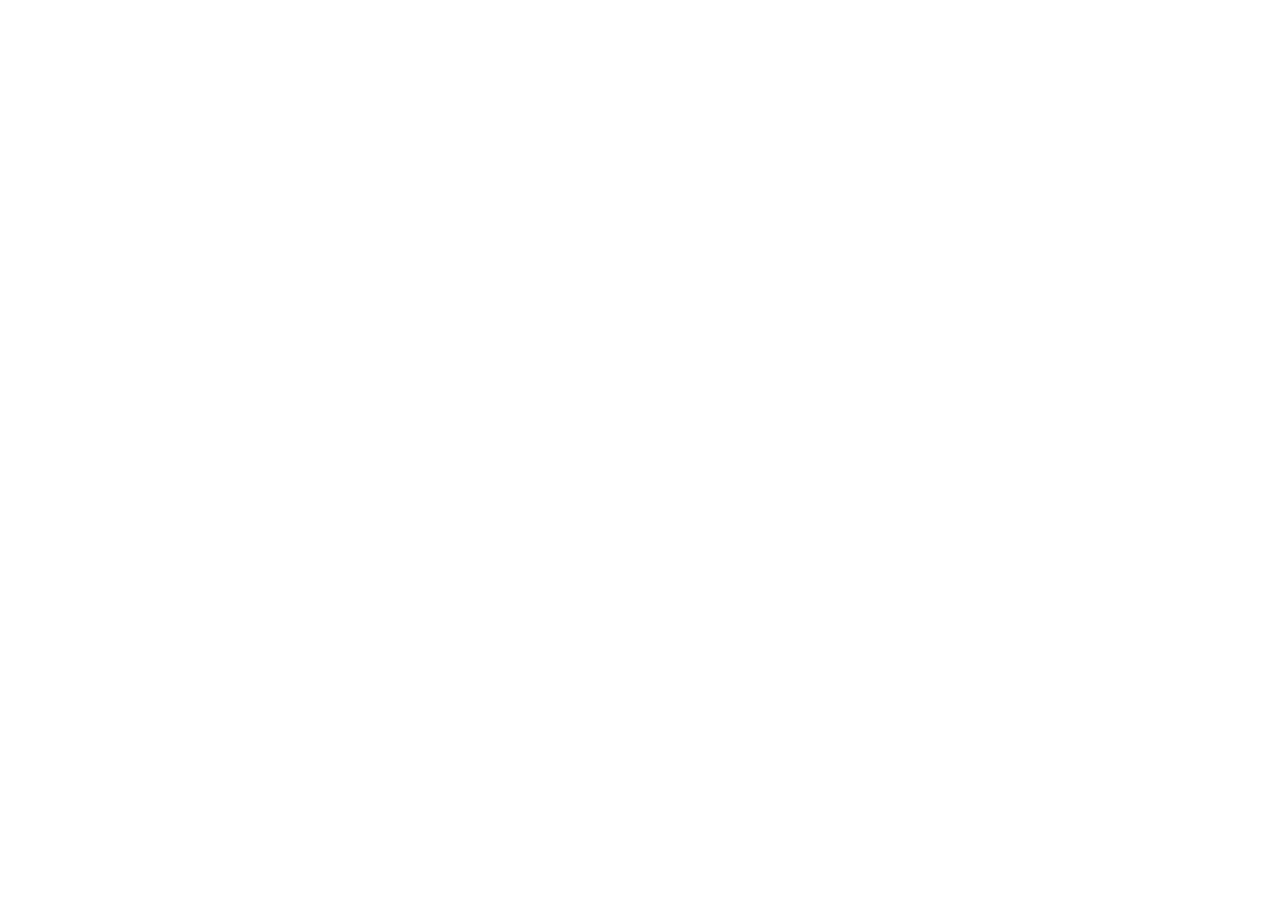
==== js/ControlLib/ctrlLibDemo.html @ b4c01e76 "把之前写在u盘的东西上传了。" ====
<!DOCTYPE html>
<html>
    <head>
        <meta charset="UTF-8">
        <meta name="viewport" content="width=device-width, initial-scale=1.0">
        <meta http-equiv="X-UA-Compatible" content="ie=edge">
        <title>ctrlLib-htmlToCtrl Demo</title>
    </head>
    <body>
        <div id="a">
            
        </div>
        <template id="indexNavBluePrint">
            0
            <nav class="indexNav">
                1<ul class="indexNav-D1List" ctrl-for="this.i=0;this.i<this.data.d1List.length;++this.i">
                    2<li class="indexNav-D1Item hiddenChile">
                        3<div class="indexNav-D1Content">
                            4<a href="${this.data.d1List[this.i].url}" title="${this.data.d1List[this.i].title}">
                                ${this.data.d1List[this.i].text}
                            </a>
                        </div>
                        5
                        <div ctrl-if="this.data.d1List[this.i].child&&this.data.d1List[this.i].child.length" class="indexNav-D2ListBox">
                            6<ul class="indexNav-D2List" ctrl-for="this.j=0;this.j<this.data.d1List[this.i].child.length;++this.j">
                                7<li class="indexNav-D2Content">
                                    8<div class="indexNav-D2Content">
                                        9<a href="${this.data.d1List[this.i].child[this.j].url}" title="${this.data.d1List[this.i].child[this.j].title}">
                                            ${this.data.d1List[this.i].child[this.j].text}
                                        </a>
                                    </div>
                                </li>
                            </ul>
                        </div>
                    </li>
                </ul>
                asdasd<div>${this.data.a}</div>
            </nav>
        </template>
        <script src="../Basics.js"></script>
        <script src="./CtrlLib.js"></script>
        <script src="./ve.js"></script>
        <script src="./htmlToCtrl.js"></script>
        <script>
            
        // console.log(new Date()-opentime,window.performance.getEntries());

        var leftBox=document.getElementById("a");

        var IndexNav=htmlToCtrl(document.getElementById("indexNavBluePrint").innerHTML,{});
        var cd=new IndexNav("leftIndex");
        cd.data={
            a:"123",
            d1List:[
                {
                    url:"./index",
                    text:"Index",
                    title:"Index",
                    child:[]
                },{
                    url:"./blog",
                    text:"blog",
                    title:"Darth's web log",
                    child:[
                        {
                            url:"./blog/code",
                            text:"code",
                            title:"code notbook"
                        },{
                            url:"./blog/food",
                            text:"food",
                            title:"eat food"
                        }
                    ]
                }
            ]
        };
        cd.addend(leftBox);
        </script>
    </body>
</html>
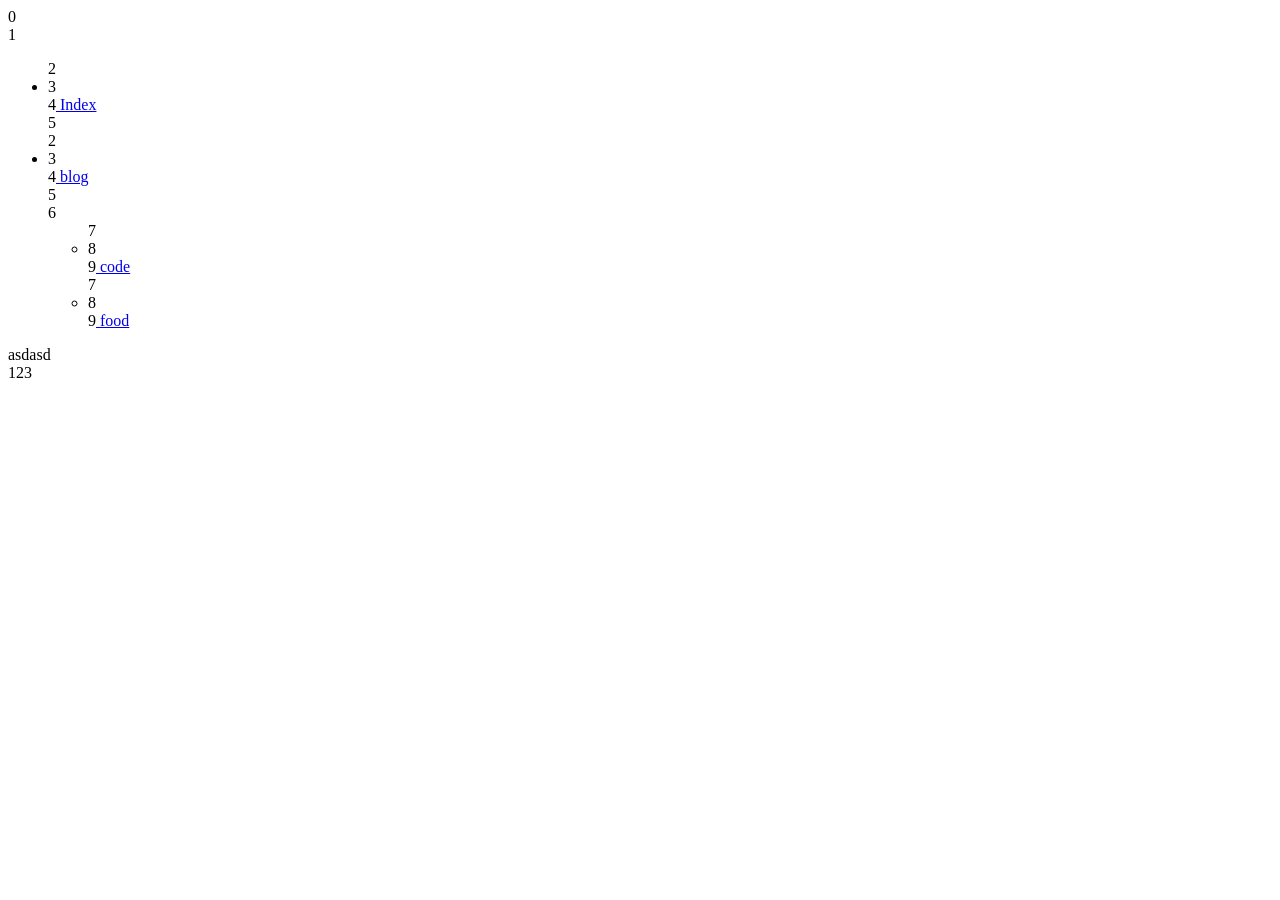
==== commit db0833f0: "加注释" ====
--- a/js/ControlLib/ctrlLibDemo.html
+++ b/js/ControlLib/ctrlLibDemo.html
@@ -4,7 +4,7 @@
         <meta charset="UTF-8">
         <meta name="viewport" content="width=device-width, initial-scale=1.0">
         <meta http-equiv="X-UA-Compatible" content="ie=edge">
-        <title>ctrlLib-htmlToCtrl Demo</title>
+        <title>ctrlLib-xmlToCtrl Demo</title>
     </head>
     <body>
         <div id="a">
@@ -40,14 +40,14 @@
         <script src="../Basics.js"></script>
         <script src="./CtrlLib.js"></script>
         <script src="./ve.js"></script>
-        <script src="./htmlToCtrl.js"></script>
+        <script src="./xmlToCtrl.js"></script>
         <script>
             
         // console.log(new Date()-opentime,window.performance.getEntries());
 
         var leftBox=document.getElementById("a");
 
-        var IndexNav=htmlToCtrl(document.getElementById("indexNavBluePrint").innerHTML,{});
+        var IndexNav=xmlToCtrl(document.getElementById("indexNavBluePrint").innerHTML,{});
         var cd=new IndexNav("leftIndex");
         cd.data={
             a:"123",
